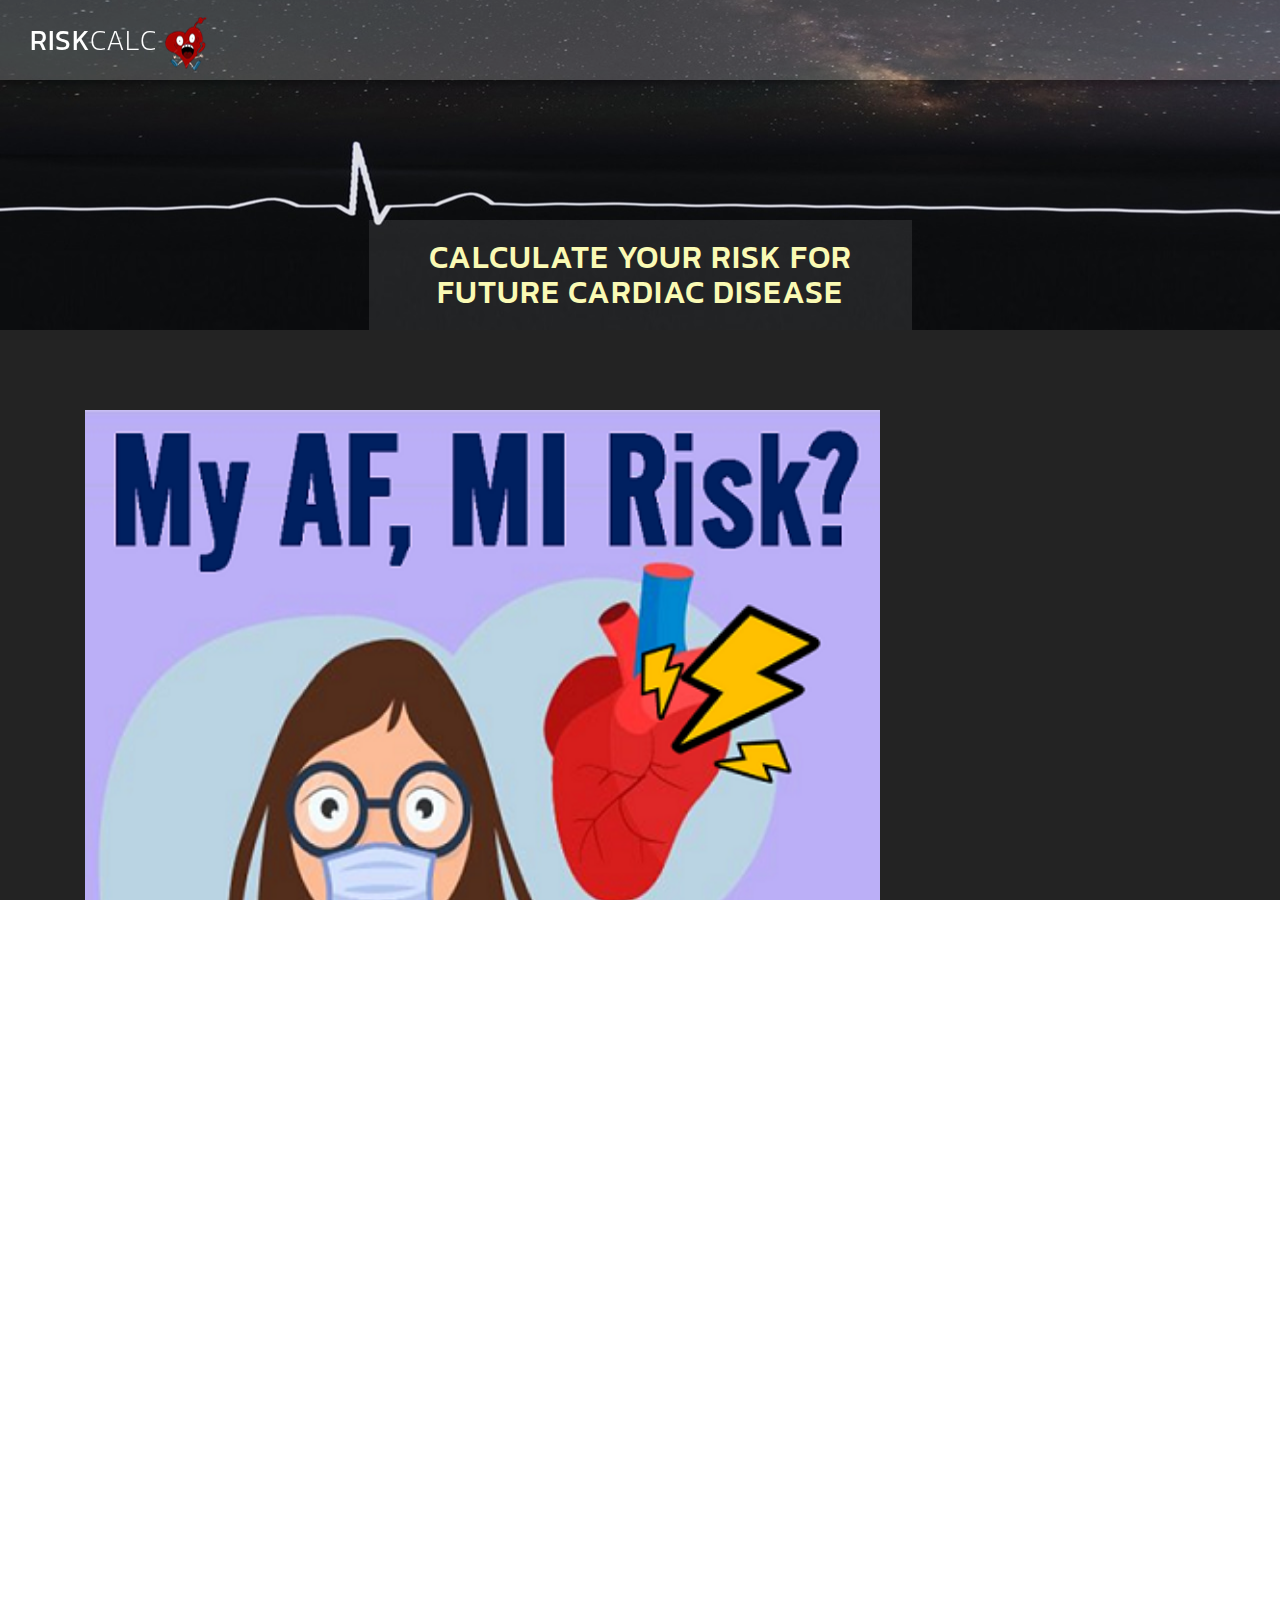
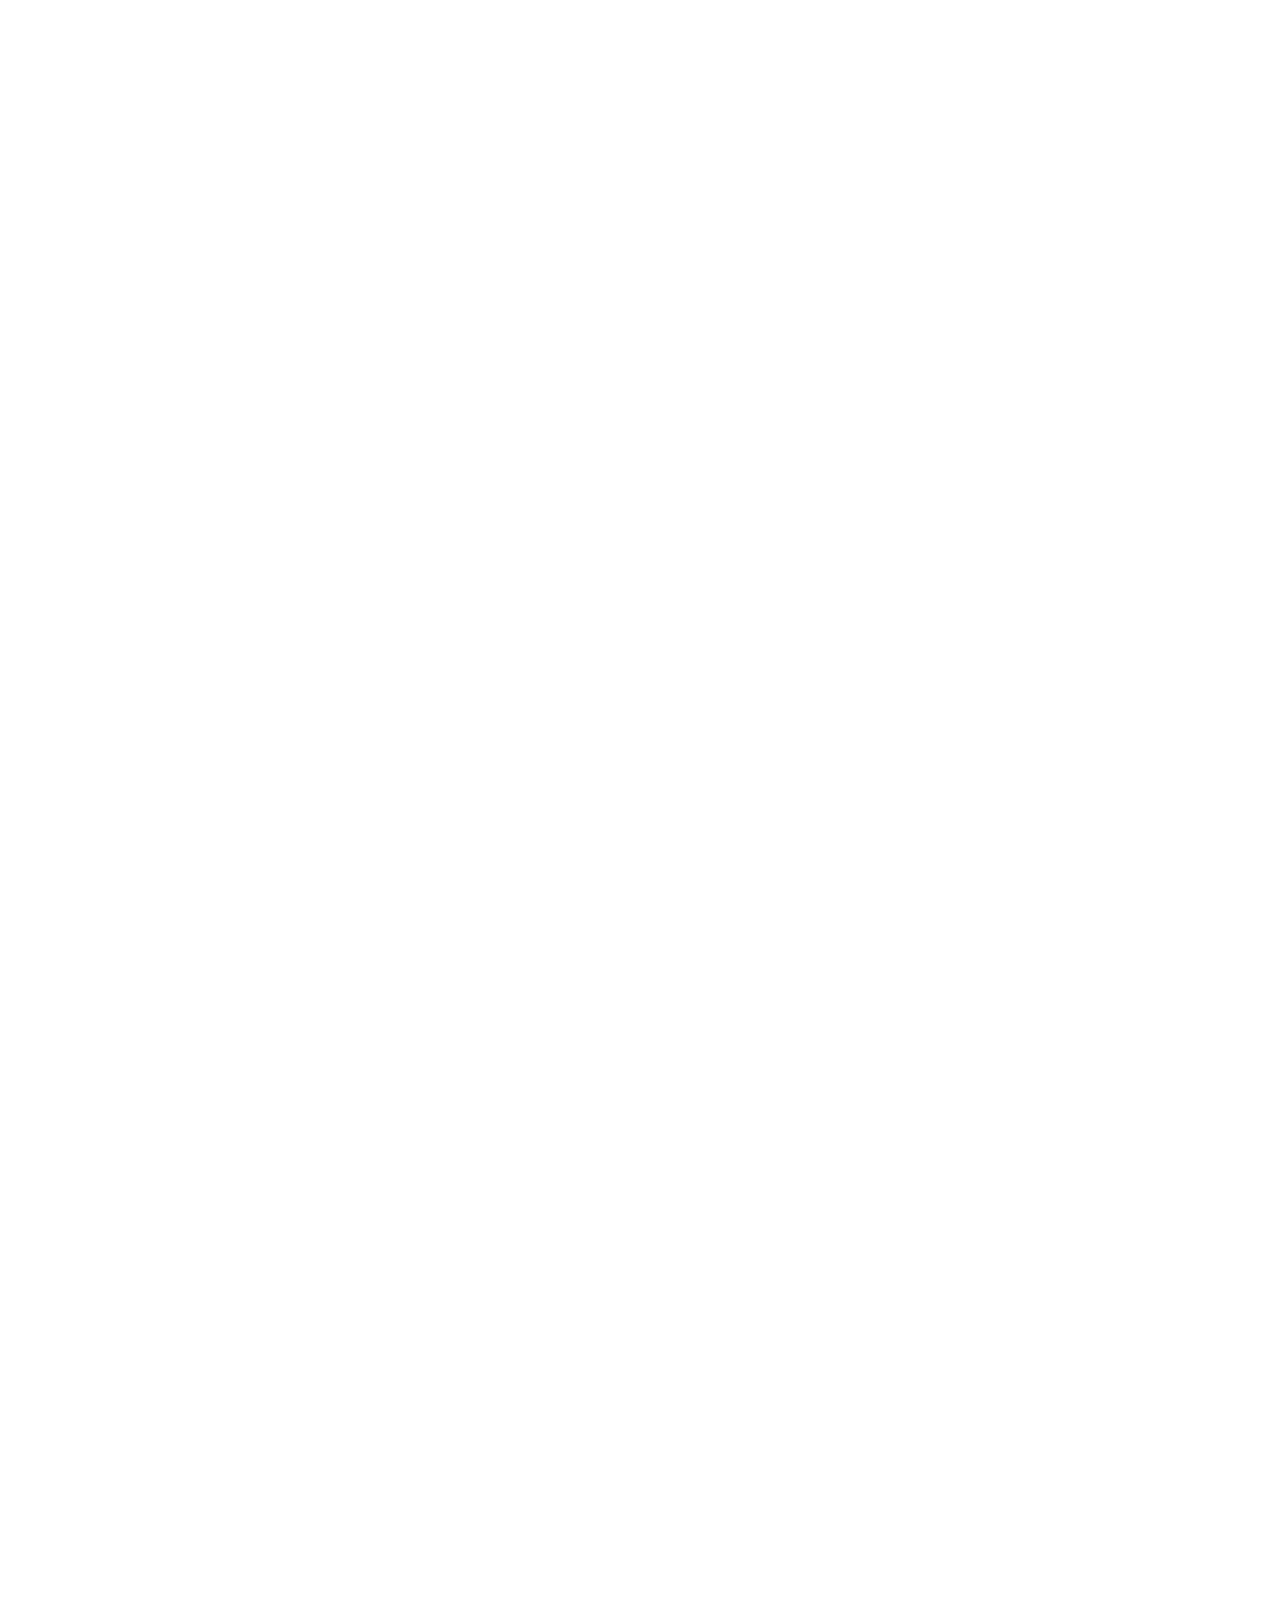
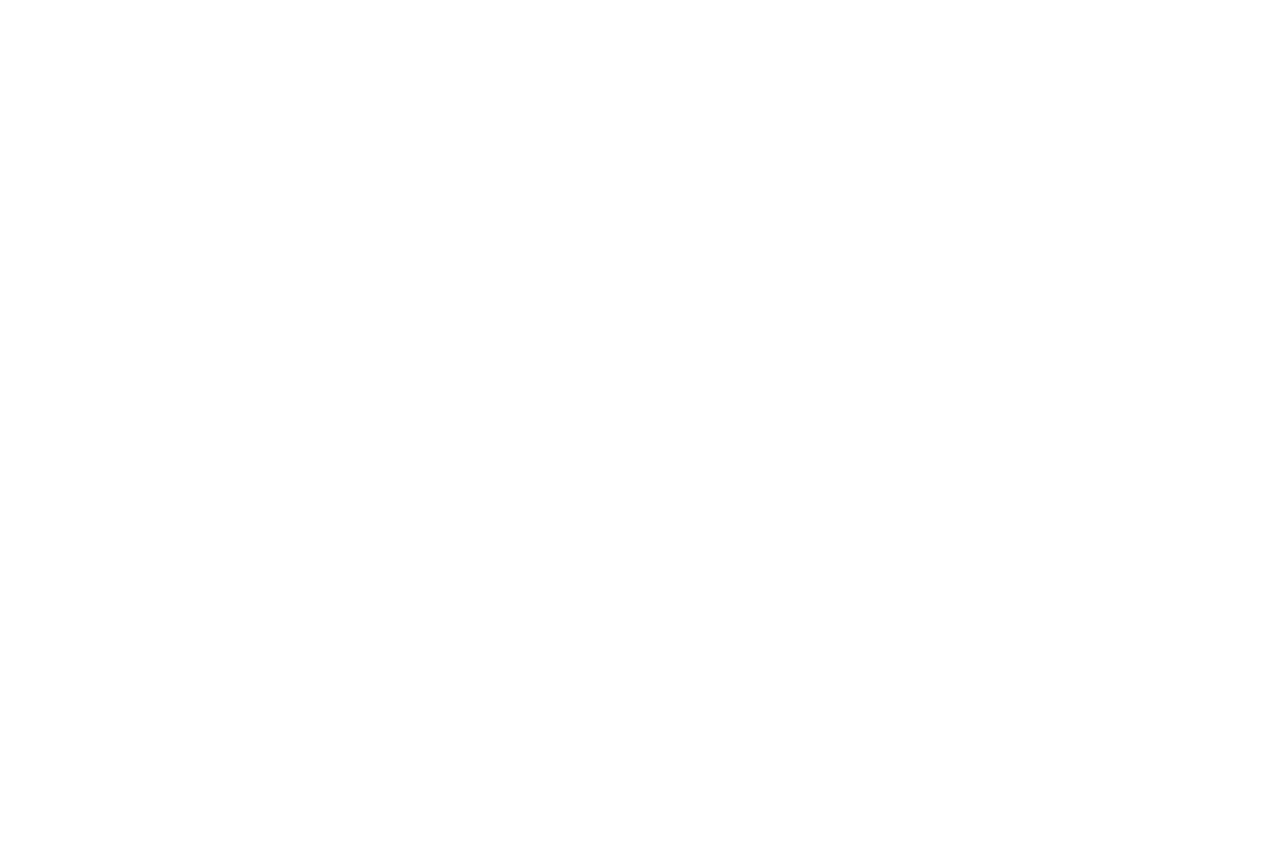
==== index.html @ a8625482 "first commit" ====
<!DOCTYPE html>
<html>

<head>
    <script data-ad-client="ca-pub-1752865817904362" async
        src="https://pagead2.googlesyndication.com/pagead/js/adsbygoogle.js"></script>
    <script async src="https://pagead2.googlesyndication.com/pagead/js/adsbygoogle.js?client=ca-pub-1752865817904362"
     crossorigin="anonymous"></script>

    <title>RiskCalc</title>
    <link rel="canonical" href="https://riskcalc.netlify.app/index.html">
    <meta name="description" content="riskcalc, individual risk calculator, atrial fibrillation, myocardial infarction">
    <meta name="keywords" content="risk calculator">
    <meta property="og:type" content="application">
    <meta property="og:title" content="riskcalc, your AF, MI risk calculator">
    <meta property="og:description"
        content="riskcalc, individual risk calculator, atrial fibrillation, myocardial infarction">
    <meta property="og:url" content="https://riskcalc.netlify.app">
    <meta property="al:web:url" content="https://riskcalc.netlify.app">
    <meta property="twitter:title" content="RiskCalc">
    <meta name="twitter:description"
        content="Individual risk calculator for calculating your future cardiac diseases risks">

    <link rel="stylesheet" href="css/bootstrap.min.css">
    <link rel="stylesheet" href="css/templatemo-style.css">
    <link href="https://fonts.googleapis.com/css?family=Kanit:100,200,300,400,500,600,700,800,900" rel="stylesheet">

    <link rel="stylesheet" href="css/bootstrap-theme.min.css">
    <link rel="stylesheet" href="css/fontAwesome.css">
    <link rel="stylesheet" href="css/light-box.css">
</head>

<body>
    <nav>
        <div class="logo">
            <a> Risk<em>Calc</em> <img src="img/riskcalc_appicon3.png" alt=""> </a>
        </div>
    </nav>

    <div class="page-heading">
        <div class="container">
            <div class="heading-content">
                <h1> <span style="color: #FAFAB4"> Calculate your risk for
                        <br> future cardiac disease </span> </h1>
            </div>
        </div>
    </div>


    <div class="blog-entries">
        <div class="container">
            <div class="col-md-9">
                <div class="blog-posts">
                    <div class="row">

                        <div class="col-md-12">
                            <div class="blog-post">
                                <img src="img/riskcalc_appsplash1.png" alt="">
                                <div class="text-content">
                                    <span style="font-size: 2em; color: white"> This app is an <span
                                            style="font-size: 1em; font-weight: 600; color: yellow">
                                            individual risk calculator</span> for calculating <span
                                            style="font-size: 1em; font-weight: 600; color: yellow"> your future cardiac
                                            diseases
                                            risks</span> <span style="font-size: 0.8em">(such as AF and MI).</span>
                                        <br> <span style="font-size: 0.8em"> It was validated by artificial
                                            intelligence-based general population data (more than 500,000 people).
                                            <br> &#8594; <span
                                                style="font-size: 1em; font: italic bold 1em Georgia; color: #FAFAB4">
                                                <u>If your calculated
                                                    1-year risk is >1.0%, you may need to check your cardiac status.
                                                    Meet your cardiology doctor. </u> </span>
                                            <br>
                                            <br>- AF: Atrial fibrillation, most common arrhythmia in the world,
                                            increases stroke (>5 times), heart failure (>3 times), and mortality (>2.5
                                            times) risks.
                                            <br>- MI: Myocardial infarction, major cause of the mortality in the world.
                                        </span> </h4>
                                </div>
                            </div>
                        </div>


                        <div class="col-md-12">
                            <div class="blog-post">
                                <img src="img/cardiology1.png" alt="">
                                <div class="text-content">
                                    <h2> <b> Individual risk calculator for new-onset AF / MI </b> </h2>
                                    <span style="font-size: 1.5em; color: white">Old age, hypertension, diabetes, and
                                        cigarette smoking can increase the risks of both AF and MI.
                                        <br> AF had been known as the most common arrhythmia in the world which can
                                        increase the risk of stroke
                                        about more than 5 times,
                                        <br> and MI had been known as the major cause of the mortality in the world.
                                        <br> &#8594; You can calculate your future new-onset AF / MI risks with this
                                        calculator.
                                        <br>

                                        <p> 2020.10.11 Updated
                                            <br> It may take about 40 seconds to calculate your risks. If you have
                                            troubles with this calculator, please refreshify the calculator. </p>
                                    </span>
                                    <div class="simple-btn">
                                        <a href="https://ml4everyoneisk.shinyapps.io/RiskCalcAFMI_ISK" target="_blank">
                                            <span style="font-size:2.5em; color: yellow; font-weight: 800"> &#8658; Calculate your future AF / MI risks</span> </a>
                                        <br><br> <span style="font-size=1em; color: #c8c8c8;">연산과정이 많아 실행에 40초 가량 소요될 수
                                            있으며,
                                            접속자가 많아 실행이 지연되는 경우 새로고침 부탁드립니다. 조금만 기다려주시면 감사하겠습니다.. </span>
                                    </div><br></br>
                                </div>
                            </div>
                        </div>





                        <div class="col-md-12">
                            <div class="blog-post">
                                <img src="img/PM25_AFstroke1.png" alt="">
                                <div class="text-content">
                                    <h2><b>Individual risk calculator for new-onset AF <span
                                                style="font-size: 0.8em; font-weight: 400"> (with
                                                ambient PM<span style="font-size: 0.8em; font-weight: 400">2.5</span>
                                                air pollution) </span> </b> </h2>
                                    <span style="font-size: 1.5em; color: white">AF had been known as the most common
                                        arrhythmia in the world and its
                                        prevalence is increasing with aging process.
                                        <br> It can increase the risk of stroke about more than 5 times, and ambient
                                        PM<span style="font-size: 0.8em">2.5</span> air
                                        pollution is thought to be associated with the increased risk of incident AF.
                                        <br> &#8594; You can calculate your future new-onset AF risk with this
                                        calculator.
                                        <br>
                                        <br>- PM<span style="font-size: 0.8em">2.5</span>: Fine particulate matter less
                                        than 2.5mcg
                                        <br> (It requires <u>the annual average concentration of PM<span
                                                style="font-size: 0.8em">2.5</span> in your main residential area.</u>
                                        You can refer to the following website for real-time hourly PM<span
                                            style="font-size: 0.8em">2.5</span> concentration of your
                                        residential area : <a href="https://earth.nullschool.net" target="_blank"> <span
                                                style="font-size: 1em; 
                                            font: italic 1em Georgia; color: white"> https://earth.nullschool.net
                                            </span> </a>,
                                        <br> <a href="https://www.airkorea.or.kr/web/detailViewDown?pMENU_NO=125"
                                            target="_blank"> <span style="font-size: 1em; 
                                                font: italic 1em Georgia; color: white"> 한국 기상청 대기환경 연보
                                                https://www.airkorea.or.kr/web/detailViewDown?pMENU_NO=125 </span> </a>
                                        )
                                        <p> 2020.10.23 Updated
                                            <br> It may take about 30 seconds to calculate your risks. If you have
                                            troubles with this calculator,
                                            please refreshify the calculator. </p></span>
                                    <div class="simple-btn">
                                        <a href="https://ml4everyoneisk2.shinyapps.io/RiskCalcAFPM25_ISK" target="_blank">
                                        <span style="font-size:2.5em; color: yellow; font-weight: 800"> &#8658; Calculate your future AF risk with
                                                PM<span style="font-size: 0.8em; color: yellow; font-weight: 800">2.5</span> </span> </a>
                                        <br><br> <span style="font-size=1em; color: #c8c8c8;">연산과정이 많아 실행에 30초 가량 소요될 수
                                            있으며,
                                            접속자가 많아 실행이 지연되는 경우 새로고침 부탁드립니다. 조금만 기다려주시면 감사하겠습니다.. </span>
                                    </div><br></br>
                                </div>
                            </div>
                        </div>
                    </div>
                </div>
            </div>
        </div>
    </div>







    <div id="disqus_thread"></div>
    <script>

        /**
        *  RECOMMENDED CONFIGURATION VARIABLES: EDIT AND UNCOMMENT THE SECTION BELOW TO INSERT DYNAMIC VALUES FROM YOUR PLATFORM OR CMS.
        *  LEARN WHY DEFINING THESE VARIABLES IS IMPORTANT: https://disqus.com/admin/universalcode/#configuration-variables*/
        /*
        var disqus_config = function () {
        this.page.url = PAGE_URL;  // Replace PAGE_URL with your page's canonical URL variable
        this.page.identifier = PAGE_IDENTIFIER; // Replace PAGE_IDENTIFIER with your page's unique identifier variable
        };
        */
        (function () { // DON'T EDIT BELOW THIS LINE
            var d = document, s = d.createElement('script');
            s.src = 'https://riskcalc.disqus.com/embed.js';
            s.setAttribute('data-timestamp', +new Date());
            (d.head || d.body).appendChild(s);
        })();
    </script>
    <noscript>Please enable JavaScript to view the <a href="https://disqus.com/?ref_noscript">comments powered by
            Disqus.</a></noscript>








    <div class="ad-banner" style="text-align: center;">
        <ins class="kakao_ad_area" style="display:none;" data-ad-unit="DAN-qe1k8qfm1v7c" data-ad-width="300"
            data-ad-height="250"> </ins>
    </div>
    <script type="text/javascript" src="//t1.daumcdn.net/kas/static/ba.min.js" async></script>


    <div class="ad-banner" style="text-align: center;">
        <ins class="kakao_ad_area" style="display:none;" data-ad-unit="DAN-qec48nftkyt4" data-ad-width="250"
            data-ad-height="250"> </ins>
    </div>
    <script type="text/javascript" src="//t1.daumcdn.net/kas/static/ba.min.js" async></script>


    <div class="ad-banner" style="text-align: center;">
        <ins class="kakao_ad_area" style="display:none;" data-ad-unit="DAN-qdw1js0t6jj7" data-ad-width="320"
            data-ad-height="100"> </ins>
    </div>
    <script type="text/javascript" src="//t1.daumcdn.net/kas/static/ba.min.js" async></script>


    <div class="ad-banner" style="text-align: center;">
        <ins class="kakao_ad_area" style="display:none;" data-ad-unit="DAN-t87e92104q5g" data-ad-width="320"
            data-ad-height="100"> </ins>
    </div>
    <script type="text/javascript" src="//t1.daumcdn.net/kas/static/ba.min.js" async></script>





    <footer>
        <div class="container-fluid">
            <div class="col-md-12">
                <p> &copy; 2020 All rights reserved. Lordkonig1@gmail.com </p>
            </div>
        </div>
    </footer>


</body>

</html>
---- css/templatemo-style.css ----
/*

Highway Template

https://templatemo.com/tm-520-highway

*/

body {
  font-family: 'Kanit', sans-serif;
}

body::-webkit-scrollbar {
  width: 8px;
  height: 8px;
  background-color: rgba(0, 0, 0, 0.9);
}
/* Add a thumb */
body::-webkit-scrollbar-thumb {
    background: rgba(250, 250, 250, 0.5);
}

body, html {
  height: 100%;
  min-height: 100%;
  overflow-x: hidden;
}


.page-heading {
  background-image: url(../img/heading_bg.jpg);
  background-repeat: no-repeat;
  background-size: cover;
  background-position: center center;
  width: 100%;
  text-align: center;
}

.page-heading .heading-content h1 {
  font-size: 32px;
  text-transform: uppercase;
  color: #fff;
  letter-spacing: 1px;
  background-color: rgba(250,250,250,0.1);
  display: inline-block;
  margin-bottom: 0;
  margin-top: 220px;
  padding: 20px 60px;
}

.page-heading .heading-content em {
  font-style: normal;
  font-weight: 200;
}



/* Nav Bar */

nav .logo {
  float: left;
  margin-left: 30px;
}

nav .logo a {
  font-size: 28px;
  line-height: 80px;
  text-transform: uppercase;
  color: #fff;
  text-decoration: none;
  letter-spacing: 0.5px;
}

nav .logo em {
  font-style: normal;
  font-weight: 200;
}

nav {
  background: rgba(250,250,250,0.2);
  height: 80px;
  position: fixed;
  width: 100%;
  left: 0;
  top: 0;
  z-index: 300;
  box-shadow: 0px 2px 10px 0px rgba(0,0,0,0.5);
}

.menu-icon {
  background: transparent;
  border: 1px solid #fff;
  width: 50px;
  height: 50px;
  margin: 15px 39px 0 auto;
  position: relative;
  cursor: pointer;
  transition: background 0.5s;
  border-radius: 5px;
}

.menu-icon span,
.menu-icon span:before,
.menu-icon span:after {
  cursor: pointer;
  border-radius: 1px;
  height: 2px;
  width: 35px;
  background: white;
  position: absolute;
  left: 15%;
  top: 50%;
  display: block;
  content: '';
  transition: all 0.5s ease-in-out;
}

.menu-icon span:before {
  left: 0;
  top: -10px;
}

.menu-icon span:after {
  left: 0;
  top: 10px;
}

.menu-icon.active {
  background: rgba(250,250,250,0.2);
}

.menu-icon.active span {
  background-color: transparent;
}

.menu-icon.active span:before,
.menu-icon.active span:after {
  top: 0;
}

.menu-icon.active span:before {
  transform: rotate(135deg);
}

.menu-icon.active span:after {
  transform: rotate(-135deg);
}
/* Menu */

.overlay-menu {
  background: rgba(0, 0, 0, 0.95);
  color: #ffffff;
  position: fixed;
  z-index: 100;
  left: 0;
  top: 0;
  height: 100%;
  overflow-y: auto;
  -webkit-overflow-scrolling: touch;
  width: 100%;
  padding: 50px 0;
  opacity: 0;
  text-align: center;
  transform: translateY(-100%);
  transition: all 0.5s;
}

.overlay-menu.open {
  opacity: 1;
  transform: translateY(0%);
}

.overlay-menu .main-menu {
  transform: translateY(50%);
  opacity: 0;
  transition: all 0.3s;
  transition-delay: 0s;
}

.overlay-menu.open .main-menu {
  transition: all 0.7s;
  transition-delay: 0.7s;
  opacity: 1;
  transform: translateY(0%);
}

.overlay-menu .main-menu:nth-child(2) {
  transition-delay: 0s;
}

.overlay-menu.open .main-menu:nth-child(2) {
  transition-delay: 1.25s;
}

.overlay-menu {
  overflow: scroll;
}

.overlay-menu::-webkit-scrollbar {
  display: none;
}

.overlay-menu ul {
  list-style: none;
  margin-top: 80px;
  padding: 0px;
}
.overlay-menu ul li {
  padding: 15px 0px;
}

.overlay-menu ul li a {
  font-size: 24px;
  font-weight: 300;
  color: #fff;
  text-decoration: none;
  transition: all 0.5s;
}

.overlay-menu ul li a:hover {
  color: rgba(250,250,250,0.5);
}


.overlay-menu p {
  margin-top: 60px;
  font-size: 13px;
  text-transform: uppercase;
  color: #fff;
  font-weight: 200;
  letter-spacing: 0.5px;
  text-align: center;
}



#video-container  {
  position: relative;
  width: 100%;
  height: 100%;
  overflow: hidden;
  z-index: 1;
}

#video-container video,
.video-overlay {
  position: absolute;
  left: 50%;
  top: 50%;
  transform: translate(-50%, -50%);
  min-width: 100%;
  min-height: 100%;
}

#video-container .video-overlay {
  z-index: 9999;
  background: rgba(0,0,0,0.5);
  width: 100%;
}

#video-container .video-content {
  z-index: 99999;
  position: absolute;
  height: 100%;
  width: 100%;
}

#video-container .video-content .inner {
  height: 100%;
  width: 100%;
  display: flex;
  justify-content: center;
  align-items: center;
  flex-flow: column wrap;
}

#video-container .video-content .inner h1 {
  font-size: 64px;
  text-transform: uppercase;
  color: #fff;
  letter-spacing: 2px;
  font-weight: 500;
  text-align: center;
}

#video-container .video-content .inner em {
  font-style: normal;
  font-weight: 200;
}


#video-container .video-content .inner p {
  color: #fff;
  font-size: 22px;
  font-weight: 200;
  letter-spacing: 1.5px;
  text-align: center;
  padding: 0px 30px;
}

#video-container .video-content .inner a {
  color: #fff;
  text-decoration: underline;
}

#video-container .video-content .inner .scroll-icon {
  margin-top: 45px;
}

.full-screen-portfolio .container-fluid,
.full-screen-portfolio .col-md-4, .col-md-8 {
  padding-left: 0px;
  padding-right: 0px;
}


.portfolio-item img {
  width: 100%;
  overflow: hidden;
}

.portfolio-item .thumb {
  position: relative;
}


.portfolio-item .hover-effect .hover-content {
    position: absolute;
    text-align: left;
    width: 100%;
    bottom: 0;
    left: 0;
}


.full-screen-portfolio .portfolio-item h1 {
  position: relative;
  font-size: 22px;
  text-transform: uppercase;
  color: #fff;
  display: inline-block;
  padding-left: 20px;
  line-height: 15px;
  transform: translateY(25px);
  transition: .5s ease-in-out;
  letter-spacing: 0.5px;
 }

 .full-screen-portfolio .portfolio-item em {
  font-style: normal;
  font-weight: 200;
 }

.full-screen-portfolio .portfolio-item:hover h1 {
  transform: translateY(0);
 }

.full-screen-portfolio .portfolio-item p {
  padding-left: 20px;
  font-weight: 300!important;
  letter-spacing: 0.5px;
  font-size: 14px;
  color: #fff;
  opacity: 0;
  transform: translateY(10px);
  transition: .5s ease-in-out;
  text-transform: uppercase;
 }

 .full-screen-portfolio .portfolio-item {
 text-align: center;
 line-height: 150%;
 text-transform: lowercase;
 cursor: pointer;
}

.full-screen-portfolio .portfolio-item:hover p {
  opacity: 1;
  transform: translateY(0);
 }




.popup-icon {
  position: fixed;
  bottom: 30px;
  right: 30px;
  z-index: 300;
  display: inline-block;
  width: 60px;
  height: 60px;
}

.popup-icon button {
  background-color: transparent;
  outline: none;
  border: none;
}

.modal-btn img {
  width: 60px;
  height: 60px;
}

/* Modal */
.modal {
  background-color: rgba(0,0,0,.95);
  display: none;
  overflow: auto;
  position: fixed;
  z-index: 1000;
  top: 0;
  left: 0;
  width: 100%;
  height: 100%;
  transform: all 0.6s;
  overflow: scroll;
}

.modal::-webkit-scrollbar {
  display: none;
}

/* Modal Content */
.modal-content {
  text-align: center;
  position: relative;
  top: 0;
  width: 100%;
  margin: 0 auto;
  background-color: transparent;
}
.modal-animated-in {
  animation: totop-in .6s ease;
}
.modal-animated-out {
  animation: totop-out .6s ease forwards;
}
.modal-header {
  border-bottom: none;
}
.modal-header h3 {
  color: #fff;
  font-weight: 400;
  letter-spacing: 1px;
  font-size: 64px;
  margin-top: 5%;
  border-bottom: none;
  margin-bottom: 20px;
}

.modal-header em {
  font-style: normal;
  font-weight: 200;
}

.modal-content .close-btn {
  position: absolute;
  z-index: 99999999;
  color: #fff;
  right: 38px;
  top: 15px;
  width: 50px;
  height: 50px;
  text-align: center;
  cursor: pointer;
}

.modal-body {
  text-align: center;
  margin: 0 auto;
}

.modal-body input {
  border-radius: 5px;
  padding-left: 15px;
  font-size: 14px;
  font-weight: 200;
  color: #fff;
  background-color: rgba(250, 250, 250, 0.15);
  outline: none;
  border: none;
  box-shadow: none;
  line-height: 40px;
  height: 40px;
  width: 60%;
  margin-left: auto;
  margin-right: auto;
  margin-bottom: 25px;
}

.modal-body textarea {
  border-radius: 5px;
  padding-left: 15px;
  padding-top: 10px;
  font-size: 14px;
  font-weight: 200;
  color: #fff;
  background-color: rgba(250, 250, 250, 0.15);
  outline: none;
  border: none;
  box-shadow: none;
  height: 165px;
  max-height: 220px;
  width: 60%;
  margin-left: auto;
  margin-right: auto;
  max-width: 100%;
  margin-bottom: 25px;
}

.modal-body button {
  border-radius: 0px;
  font-size: 13px;
  text-transform: uppercase;
  font-weight: 600;
  background-color: transparent;
  color: #fff;
  letter-spacing: 2px;
  border-bottom: 3px solid #fff;
  display: inline-block;
  padding: 0px 0px 3px 0px;
  transition: all 0.5s;
  border-top: none;
  border-right: none;
  border-left: none;
}

.modal-body button:hover {
  color: rgba(250,250,250,0.5);
  border-color: rgba(250,250,250,0.5);
  outline: none;
}

/* Keyframes */
@keyframes totop-in {
  0% {
    top: 600px;
    opacity: 0;
  }
  100% {
    top: 0%;
    opacity: 1;
  }  
}

@keyframes totop-out {
  0% {
    top: 0px;
    opacity: 1;
  }
  100% {
    top: -100%;
    opacity: 0;
  }  
}



footer {
  width: 100%;
  height: 80px;
  background-color: #313131;
}

footer p {
  text-align: center;
  color: #fff;
  font-weight: 200;
  font-size: 13px;
  text-transform: uppercase;
  padding-top: 33px;
  letter-spacing: 0.5px;
}

footer a {
  color: #aaa;
  text-decoration: none;
}

footer a:hover {
  text-decoration: none;
  color: #aaa;
}



.masonry-portfolio .container-fluid {
  padding-right: 0px;
  padding-left: 0px;
}

.masonry .col-md-4, .masonry .col-md-8 {
  padding-right: 0px;
  padding-left: 0px;
}

.masonry {
  width: 100%;
  background-color: transparent;
  position: relative;
}

.masonry .item {
  display: inline-block;
  float: left;
}

.masonry .first-item {
  margin-bottom: -0.5px;
}

.masonry .last-item {
  float: left;
}

.masonry .item img {
  width: 100%;
  overflow-y: hidden;
}

.masonry .item .thumb {
  position: relative;
}

.masonry .item .hover-effect .hover-content {
    position: absolute;
    text-align: left;
    width: 100%;
    bottom: 5px;
    left: 0;
}


.masonry .item h1 {
  position: relative;
  font-size: 22px;
  text-transform: uppercase;
  color: #fff;
  display: inline-block;
  padding-left: 20px;
  line-height: 15px;
  transform: translateY(25px);
  transition: .5s ease-in-out;
  letter-spacing: 0.5px;
 }

.masonry .item em {
  font-style: normal;
  font-weight: 200;
 }

.masonry .item:hover h1 {
  transform: translateY(0);
 }

.masonry .item p {
  padding-left: 20px;
  font-weight: 300!important;
  letter-spacing: 0.5px;
  font-size: 14px;
  color: #fff;
  opacity: 0;
  transform: translateY(10px);
  transition: .5s ease-in-out;
  text-transform: uppercase;
 }

.masonry .item {
 text-align: center;
 line-height: 150%;
 text-transform: lowercase;
 cursor: pointer;
}

.masonry .item:hover p {
  opacity: 1;
  transform: translateY(0);
 }




.grid-portfolio {
  padding: 65px 0px;
  background-color: #232323;
}

.grid-portfolio .portfolio-item {
  margin: 15px 0px;
}

.portfolio-item .hover-effect .hover-content {
    position: absolute;
    text-align: left;
    width: 100%;
    bottom: 5px;
    left: 0;
}


.grid-portfolio .portfolio-item h1 {
  position: relative;
  font-size: 22px;
  text-transform: uppercase;
  color: #fff;
  display: inline-block;
  padding-left: 20px;
  line-height: 15px;
  transform: translateY(25px);
  transition: .5s ease-in-out;
  letter-spacing: 0.5px;
 }

 .grid-portfolio .portfolio-item em {
  font-style: normal;
  font-weight: 200;
 }

.grid-portfolio .portfolio-item:hover h1 {
  transform: translateY(0);
 }

.grid-portfolio .portfolio-item p {
  padding-left: 20px;
  font-weight: 300!important;
  letter-spacing: 0.5px;
  font-size: 14px;
  color: #fff;
  opacity: 0;
  transform: translateY(10px);
  transition: .5s ease-in-out;
  text-transform: uppercase;
 }

.grid-portfolio .portfolio-item:hover p {
  opacity: 1;
  transform: translateY(0);
 }

 .grid-portfolio .load-more-button {
  margin-top: 15px;
 }

 .grid-portfolio .load-more-button a {
  width: 100%;
  height: 80px;
  display: inline-block;
  text-align: center;
  line-height: 80px;
  font-size: 15px;
  text-transform: uppercase;
  text-decoration: none;
  letter-spacing: 1px;
  color: #fff;
  background-color: #313131;
  transition: all 0.5s;
 }

 .grid-portfolio .load-more-button a:hover {
  color: rgba(250,250,250,0.5);
 }




 .services {
  background-color: #232323;
  padding: 65px 0px;
 }

 .services .service-item {
  margin: 15px 0px;
  padding: 20px;
  text-align: center;
  transition: all 0.5s;
 }

  .services .service-item:hover {
    background-color: #313131;
  }

 .services .service-item .icon {
  width: 50px;
  height: 50px;
  text-align: center;
  display: inline-block;
  line-height: 50px;
 }

.services .service-item .icon img {
  max-width: 100%;
}

.services .service-item h4 {
  margin-top: 20px;
  color: #fff;
  font-size: 20px;
  text-transform: capitalize;
  letter-spacing: 0.5px;
  font-weight: 300;
}

.services .service-item p {
  color: #bbb;
  font-size: 16px;
  font-weight: 300;
  line-height: 28px;
}



.more-about-us {
  background-image: url(../img/about_us.jpg);
  background-repeat: no-repeat;
  background-attachment: fixed;
  background-size: cover;
  background-position: center center;
  width: 100%;
  text-align: center;
}

.more-about-us .content {
  background-color: rgba(0,0,0,0.8);
  text-align: left;
  padding: 150px 60px;
  color: #fff;
}

.more-about-us .content h2 {
  margin-top: 0px;
  font-size: 34px;
  font-weight: 300;
  letter-spacing: 0.5px;
  margin-bottom: 5px;
}

.more-about-us .content span {
  font-size: 16px;
  font-weight: 200;
  display: inline-block;
  margin-bottom: 30px;
  letter-spacing: 0.5px;
}

.more-about-us .content p {
  color: #fff;
  font-size: 16px;
  font-weight: 300;
  line-height: 28px;
}

.more-about-us .content .simple-btn {
  margin-top: 30px;
}

.more-about-us .content .simple-btn a {
  font-size: 13px;
  text-transform: uppercase;
  font-weight: 600;
  background-color: transparent;
  color: #fff;
  letter-spacing: 2px;
  border-bottom: 3px solid #fff;
  padding-bottom: 3px;
  text-decoration: none;
  transition: all 0.5s;
}

.more-about-us .content .simple-btn a:hover {
  opacity: 0.5;
}



.pricing-tables {
  padding: 65px 0px;
  background-color: #232323;
}

.pricing-tables .table-item {
  padding: 60px 0px;
  margin: 15px 0px;
  text-align: center;
  background-color: #313131;
}

.pricing-tables .table-item h4 {
  margin-top: 0px;
  font-size: 36px;
  font-weight: 200;
  color: #f4dd5b;
  letter-spacing: 0.5px;
}

.pricing-tables .table-item span {
  font-size: 17px;
  display: inline-block;
  color: #aaa;
  letter-spacing: 0.5px;
  text-transform: capitalize;
  border-bottom: 1px solid #414141;
  width: 100%;
  padding-bottom: 40px;
}

.pricing-tables .table-item ul {
  list-style: none;
  padding: 0;
  margin-top: 35px;
}

.pricing-tables .table-item ul li {
  font-size: 15px;
  font-weight: 300;
  color: #fff;
  letter-spacing: 0.5px;
  margin: 15px 0px;
}

.pricing-tables .table-item .simple-btn {
  margin-top: 40px;
  padding-bottom: 10px;
}

.pricing-tables .table-item .simple-btn a {
  font-size: 13px;
  text-transform: uppercase;
  font-weight: 600;
  background-color: transparent;
  color: #f4dd5b;
  letter-spacing: 2px;
  border-bottom: 3px solid #f4dd5b;
  padding-bottom: 3px;
  text-decoration: none;
  transition: all 0.5s;
}

.pricing-tables .table-item .simple-btn a:hover {
  opacity: 0.5;
}

.pricing-tables .premium-item {
  background-color: #f4dd5b;
}

.pricing-tables .premium-item h4, .pricing-tables .premium-item span, .pricing-tables .premium-item ul li, .pricing-tables .premium-item .simple-btn a {
  color: #232323;
  border-color: #232323;
}



.blog-entries {
  padding: 80px 0px;
  background-color: #232323;
}


.blog-entries .blog-posts {
  margin-right: 30px;
}


.blog-post {
  border-bottom: 1px solid #414141;
  padding-bottom: 65px;
  margin-bottom: 60px;
}

.blog-post img {
  width: 100%;
  overflow-y: hidden;
}

.blog-post .text-content {
  margin-top: 30px;
}

.blog-post .text-content span {
  font-size: 16px;
  font-weight: 200;
  color: #fff;
  letter-spacing: 0.5px;
}

.blog-post .text-content span a {
  color: #f4dd5b;
  text-decoration: none;
}

.blog-post .text-content h2 {
  margin-top: 5px;
  font-size: 36px;
  color: #fff;
  letter-spacing: 0.5px;
  text-transform: capitalize;
  font-weight: 300;
}

.blog-post .text-content p {
  color: #bbb;
  font-size: 16px;
  font-weight: 300;
  line-height: 28px;
  margin-top: 20px;
}

.blog-post .text-content .simple-btn {
  margin-top: 25px;
}

.blog-post .text-content .simple-btn a {
  font-size: 13px;
  text-transform: uppercase;
  font-weight: 600;
  background-color: transparent;
  color: #fff;
  letter-spacing: 2px;
  border-bottom: 3px solid #fff;
  padding-bottom: 3px;
  text-decoration: none;
  transition: all 0.5s;
}

.blog-post .text-content .simple-btn a:hover {
  opacity: 0.5;
}

.blog-entries .page-number {
  padding: 0;
  margin: 0;
  list-style: none;
}

.blog-entries .page-number li {
  display: inline-block;
  margin-right: 3px;
}

.blog-entries .page-number li:last-child {
  margin-right: 0px;
}

.blog-entries .page-number li.active a {
  color: #232323;
  background-color: #fff;
}

.blog-entries .page-number li.active a:hover {
  opacity: 1;
}

.blog-entries .page-number li a {
  font-size: 18px;
  color: #fff;
  text-decoration: none;
  width: 50px;
  height: 50px;
  display: inline-block;
  line-height: 50px;
  text-align: center;
  background-color: #414141;
  transition: all 0.5s;
}

.blog-entries .page-number li a:hover {
  opacity: 0.5;
}

.single-blog-post {
  margin-right: 30px;
}

.single-blog-post img {
  width: 100%;
  overflow-y: hidden;
}

.single-blog-post .text-content {
  margin-top: 20px;
}

.single-blog-post .text-content span {
  font-size: 16px;
  font-weight: 200;
  color: #fff;
  letter-spacing: 0.5px;
  border-bottom: 1px solid #414141;
  padding-bottom: 25px;
  display: inline-block;
  width: 100%;
  margin-bottom: 0px;
}

.single-blog-post .text-content span a {
  color: #f4dd5b;
  text-decoration: none;
}

.single-blog-post .text-content h2 {
  margin-top: 0px;
  font-size: 36px;
  color: #fff;
  letter-spacing: 0.5px;
  text-transform: capitalize;
  font-weight: 300;
}

.single-blog-post .text-content p {
  color: #bbb;
  font-size: 16px;
  font-weight: 300;
  line-height: 28px;
  margin-top: 20px;
  margin-bottom: 30px;
}

.single-blog-post .tags-share {
  border-top: 1px solid #414141;
  border-bottom: 1px solid #414141;
  padding: 8px 0px 10px 0px;
}

.single-blog-post .tags-share ul {
  padding: 0;
  margin: 0;
  list-style: none;
}

.single-blog-post .tags-share ul li:first-child {
  color: #fff;
  font-size: 16px;
  font-weight: 200;
  letter-spacing: 0.5px;
}

.single-blog-post .tags-share ul li {
  display: inline-block;
  color: #fff;
}

.single-blog-post .tags-share ul li a {
  font-size: 16px;
  font-weight: 200;
  letter-spacing: 0.5px;
  color: #f4dd5b;
  text-decoration: none;
  transition: all 0.5s;
}

.single-blog-post .tags-share ul li a:hover {
  opacity: 0.5;
}

.single-blog-post .tags-share .share {
  text-align: right;
}

.blog-entries .search input {
  background-color: rgba(250,250,250,0.1);
  width: 100%;
  height: 50px;
  line-height: 50px;
  padding-left: 15px;
  color: #fff;
  font-size: 15px;
  font-weight: 300;
  border-radius: 0px;
  outline: none;
  border: none;
}

.sidebar-heding h2 {
  font-size: 20px;
  text-transform: capitalize;
  color: #fff;
  margin-top: 40px;
  letter-spacing: 0.5px;
  padding-bottom: 10px;
  border-bottom: 1px solid #414141;
  margin-bottom: 20px;
}

.archives ul, .categories ul {
  margin-top: -5px;
  padding: 0;
  list-style: none;
}

.archives ul li, .categories ul li {
  margin-bottom: 12px; 
}

.archives ul li:last-child, .categories ul li:last-child {
  margin-bottom: 0px; 
}

.archives ul li a, .categories ul li a {
  font-size: 15px;
  font-weight: 200;
  color: #fff;
  text-decoration: none;
  letter-spacing: 0.5px;
  transition: all 0.5s;
}


.archives ul li a:hover, .categories ul li a:hover {
  opacity: 0.5;
}

.recent-posts ul {
  padding: 0;
  list-style: none;
}

.recent-posts ul li {
  margin-bottom: 15px;
}

.recent-posts ul a {
  text-decoration: none;
}

.recent-posts ul li img {
  display: inline-block;
  max-width: 100%;
  margin-right: 15px;
}

.recent-posts ul li .text {
  display: inline-block;
}

.recent-posts ul li h6 {
  margin-bottom: 5px;
  padding-top: 0px;
  margin-top: 0px;
  display: block;
  font-size: 16px;
  color: #fff;
  letter-spacing: 0.5px;
}

.recent-posts ul li span {
  display: inline-block;
  font-size: 14px;
  font-weight: 200;
  color: #f4dd5b;
}


.latest-gallery ul {
  padding: 0;
  margin: 0;
  list-style: none;
}

.latest-gallery ul li {
  display: inline-block;
  max-width: 59px;
  overflow-y: hidden;
  margin-bottom: 3px;
  margin-right: 1px;
}

.latest-gallery ul li:nth-child(4){
  margin-right: 0px;
}

.latest-gallery ul li:nth-child(8){
  margin-right: 0px;
}

.latest-gallery ul li img {
  width: 100%;
  transition: all 0.5s;
}

.latest-gallery ul li img:hover {
  cursor: pointer;
  opacity: 0.5;
}




@media (max-width: 530px) {

  .modal-header h3 {
    margin-top: 15%;
  }

  .modal-body input {
    width: 100%;
  }

  .modal-body textarea {
    width: 100%;
  }

  .modal-content {
    padding-bottom: 40px;
  }

  .grid-portfolio {
    padding: 0px 0px;
  }

  .grid-portfolio .portfolio-item {
    margin: 30px 0px;
  }

  .grid-portfolio .load-more-button {
    padding-bottom: 30px;
  }

  .more-about-us .content {
    padding: 60px 30px;
  }

}





@media (max-width: 992px) {

  .blog-entries .blog-posts {
    margin-right: 0px;
  }

  .single-blog-post {
    margin-right: 0px;
    margin-bottom: 80px;
  }

  .blog-entries .page-number {
    margin-bottom: 80px;
  }

  .single-blog-post .tags-share .tags {
    text-align: center;
  }

  .single-blog-post .tags-share .share {
    text-align: center;
  } 
}





@media (max-width: 500px) {
  .ad-banner {
    width: 300px;
    margin: 0 auto;
  }
}

@media (max-width: 500px) {
  .ad-banner {
    width: 250px;
    margin: 0 auto;
  }
}

@media (max-width: 500px) {
  .ad-banner {
    width: 320px;
    margin: 0 auto;
  }
}

@media (max-width: 500px) {
  .ad-banner {
    width: 320px;
    margin: 0 auto;
  }
}
---- css/light-box.css ----
/* LIGHT BOX */

body:after {
  content: url(../img/close.png) url(../img/loading.gif) url(../img/prev.png) url(../img/next.png);
  display: none;
}

body.lb-disable-scrolling {
  overflow: hidden;
}

.lightboxOverlay {
  max-height: 100%;
  overflow-y: scroll;
  position: absolute;
  top: 0;
  left: 0;
  z-index: 99999;
  background-color: black;
  filter: progid:DXImageTransform.Microsoft.Alpha(Opacity=80);
  opacity: 0.8;
  display: none;
}

.lightbox {
  position: absolute;
  margin-top: 0%;
  left: 0;
  width: 100%;
  z-index: 100000;
  text-align: center;
  line-height: 0;
  font-weight: normal;
}

.lightbox .lb-image {
  display: block;
  height: auto;
  max-width: inherit;
  max-height: none;
  border-radius: 5px;

  /* Image border */
  border: 10px solid white;
}

.lightbox a img {
  border: none;
}

.lb-outerContainer {
  position: relative;
  *zoom: 1;
  width: 250px;
  height: 250px;
  margin: 0 auto;
  border-radius: 4px;

  /* Background color behind image.
     This is visible during transitions. */
  background-color: white;
}

.lb-outerContainer:after {
  content: "";
  display: table;
  clear: both;
}

.lb-loader {
  position: absolute;
  top: 43%;
  left: 0;
  height: 25%;
  width: 100%;
  text-align: center;
  line-height: 0;
}

.lb-cancel {
  display: block;
  width: 32px;
  height: 32px;
  margin: 0 auto;
  background: url(../img/loading.gif) no-repeat;
}

.lb-nav {
  position: absolute;
  top: 0;
  left: 0;
  height: 100%;
  width: 100%;
  z-index: 10;
}

.lb-container > .nav {
  left: 0;
}

.lb-nav a {
  outline: none;
  background-image: url('[data-uri]');
}

.lb-prev, .lb-next {
  height: 100%;
  cursor: pointer;
  display: block;
}

.lb-nav a.lb-prev {
  width: 34%;
  left: 0;
  float: left;
  background: url(../img/prev.png) left 48% no-repeat;
  filter: progid:DXImageTransform.Microsoft.Alpha(Opacity=0);
  opacity: 0;
  -webkit-transition: opacity 0.6s;
  -moz-transition: opacity 0.6s;
  -o-transition: opacity 0.6s;
  transition: opacity 0.6s;
}

.lb-nav a.lb-prev:hover {
  filter: progid:DXImageTransform.Microsoft.Alpha(Opacity=100);
  opacity: 1;
}

.lb-nav a.lb-next {
  width: 64%;
  right: 0;
  float: right;
  background: url(../img/next.png) right 48% no-repeat;
  filter: progid:DXImageTransform.Microsoft.Alpha(Opacity=0);
  opacity: 0;
  -webkit-transition: opacity 0.6s;
  -moz-transition: opacity 0.6s;
  -o-transition: opacity 0.6s;
  transition: opacity 0.6s;
}

.lb-nav a.lb-next:hover {
  filter: progid:DXImageTransform.Microsoft.Alpha(Opacity=100);
  opacity: 1;
}

.lb-dataContainer {
  margin: 0 auto;
  padding-top: 5px;
  *zoom: 1;
  width: 100%;
  -moz-border-radius-bottomleft: 4px;
  -webkit-border-bottom-left-radius: 4px;
  border-bottom-left-radius: 4px;
  -moz-border-radius-bottomright: 4px;
  -webkit-border-bottom-right-radius: 4px;
  border-bottom-right-radius: 4px;
}

.lb-dataContainer:after {
  content: "";
  display: table;
  clear: both;
}

.lb-data {
  padding: 0 4px;
  color: #ccc;
}

.lb-data .lb-details {
  width: 85%;
  float: left;
  text-align: left;
  line-height: 1.1em;
}

.lb-data .lb-caption {
  font-size: 13px;
  font-weight: bold;
  line-height: 1em;
}

.lb-data .lb-caption a {
  color: #4ae;
}

.lb-data .lb-number {
  margin-top: 15px;
  display: block;
  clear: left;
  padding-bottom: 1em;
  font-size: 13px;
  color: #999999;
}

.lb-data .lb-close {
  display: block;
  float: right;
  width: 30px;
  height: 30px;
  background: url(../img/close.png) top right no-repeat;
  text-align: right;
  outline: none;
  filter: progid:DXImageTransform.Microsoft.Alpha(Opacity=70);
  opacity: 0.7;
  -webkit-transition: opacity 0.2s;
  -moz-transition: opacity 0.2s;
  -o-transition: opacity 0.2s;
  transition: opacity 0.2s;
}

.lb-data .lb-close:hover {
  cursor: pointer;
  filter: progid:DXImageTransform.Microsoft.Alpha(Opacity=100);
  opacity: 1;
}
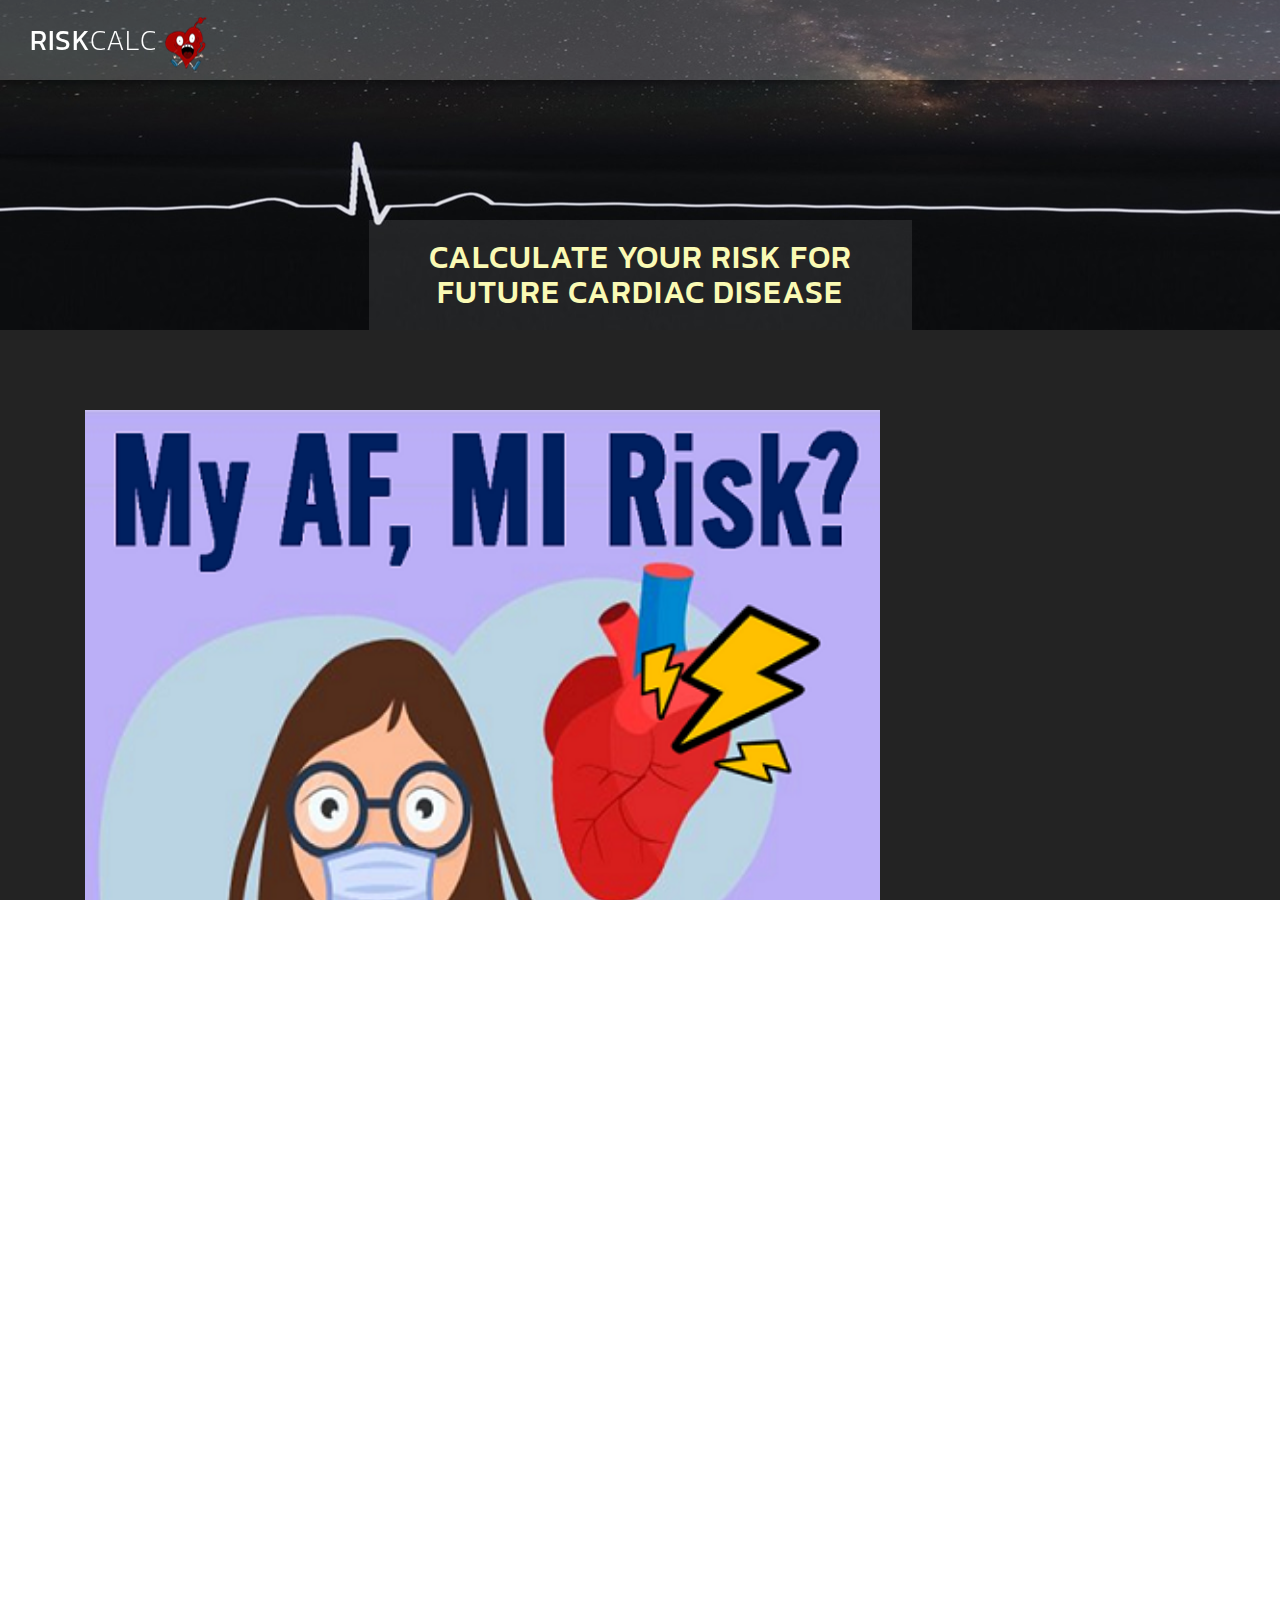
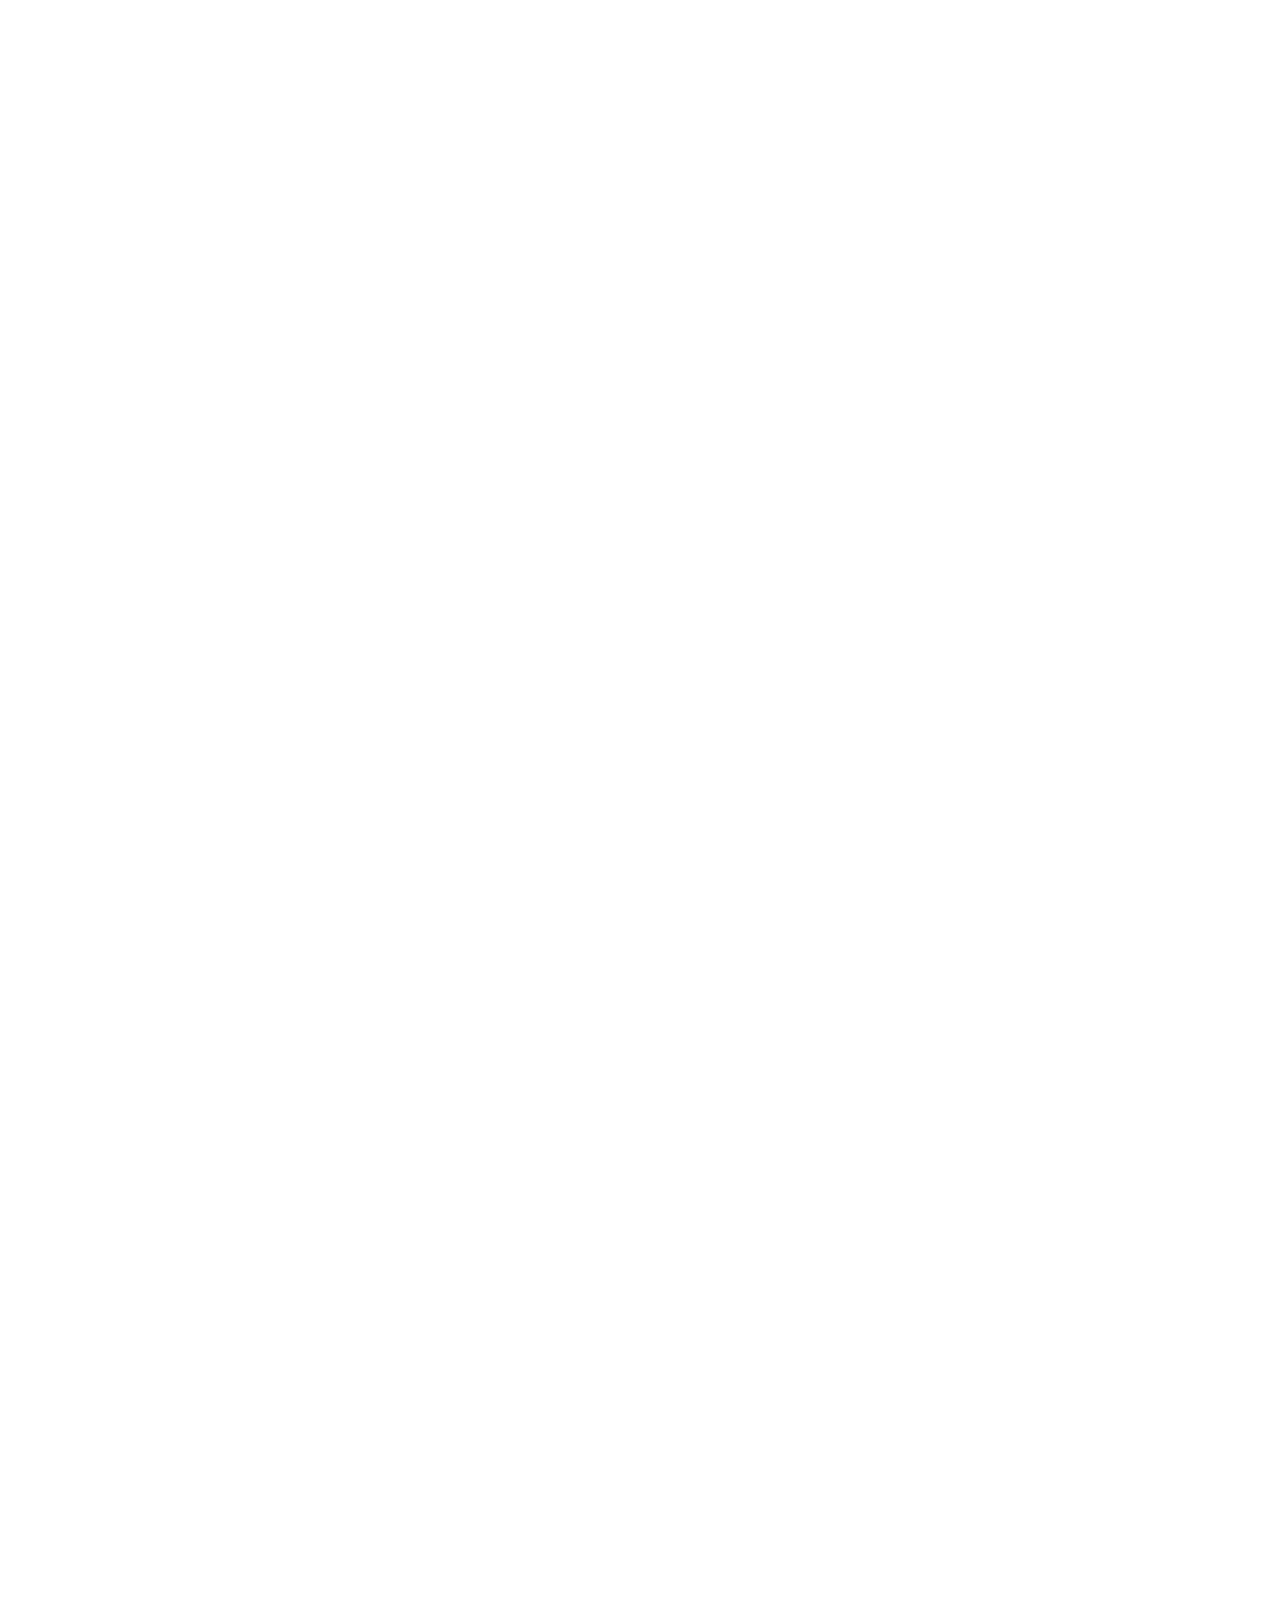
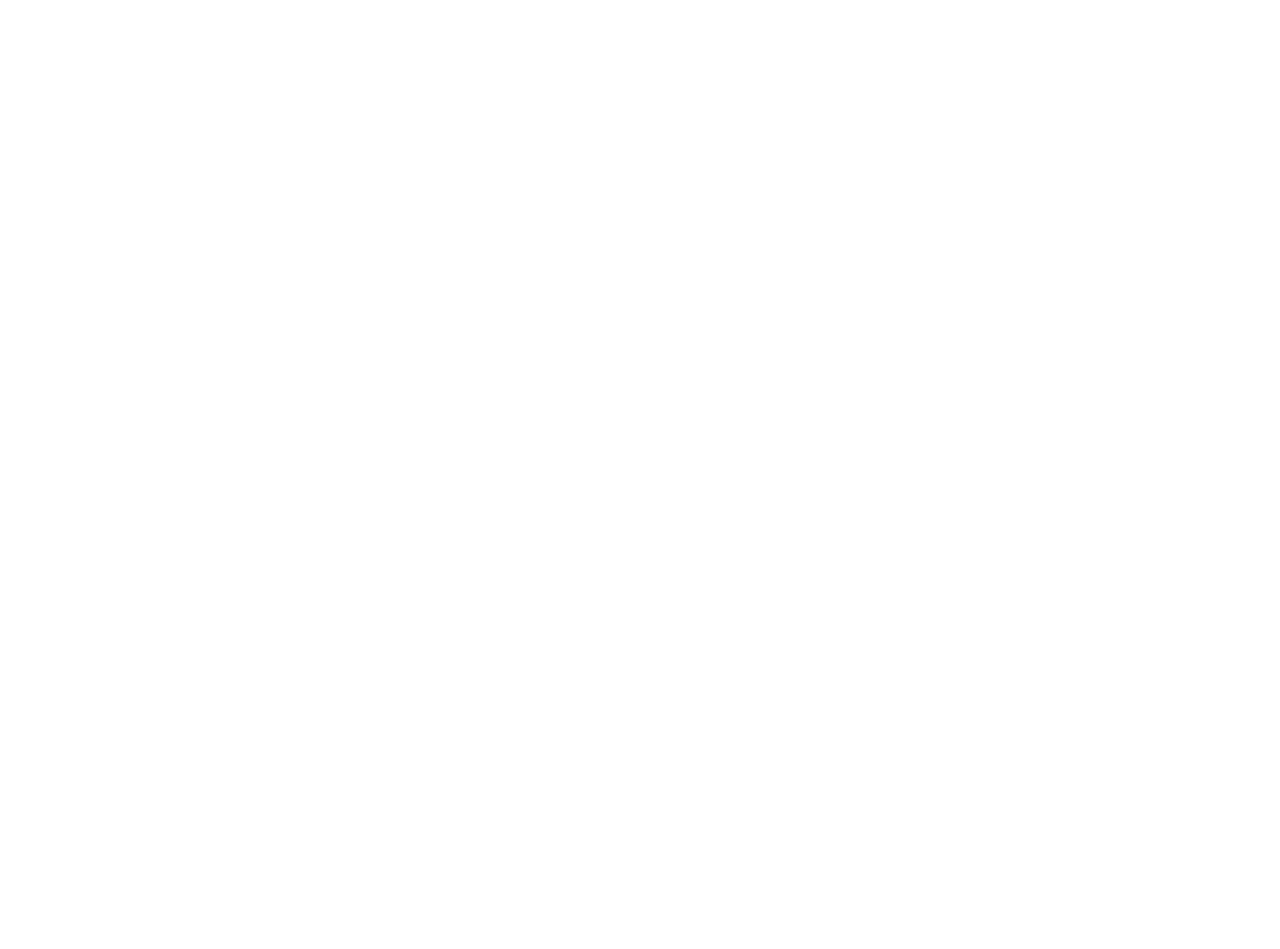
==== commit 44739ee4: "1st project" ====
--- a/index.html
+++ b/index.html
@@ -102,7 +102,7 @@
                                     </span>
                                     <div class="simple-btn">
                                         <a href="https://ml4everyoneisk.shinyapps.io/RiskCalcAFMI_ISK" target="_blank">
-                                            <span style="font-size:2.5em; color: yellow; font-weight: 800"> &#8658; Calculate your future AF / MI risks</span> </a>
+                                            <span style="font-size:2.5em; color: yellow; font-weight: 800"> &#8658; (Click!) Calculate your future AF / MI risks</span> </a>
                                         <br><br> <span style="font-size=1em; color: #c8c8c8;">연산과정이 많아 실행에 40초 가량 소요될 수
                                             있으며,
                                             접속자가 많아 실행이 지연되는 경우 새로고침 부탁드립니다. 조금만 기다려주시면 감사하겠습니다.. </span>
@@ -153,7 +153,7 @@
                                             please refreshify the calculator. </p></span>
                                     <div class="simple-btn">
                                         <a href="https://ml4everyoneisk2.shinyapps.io/RiskCalcAFPM25_ISK" target="_blank">
-                                        <span style="font-size:2.5em; color: yellow; font-weight: 800"> &#8658; Calculate your future AF risk with
+                                        <span style="font-size:2.5em; color: yellow; font-weight: 800"> &#8658; (Click!) Calculate your future AF risk with
                                                 PM<span style="font-size: 0.8em; color: yellow; font-weight: 800">2.5</span> </span> </a>
                                         <br><br> <span style="font-size=1em; color: #c8c8c8;">연산과정이 많아 실행에 30초 가량 소요될 수
                                             있으며,
